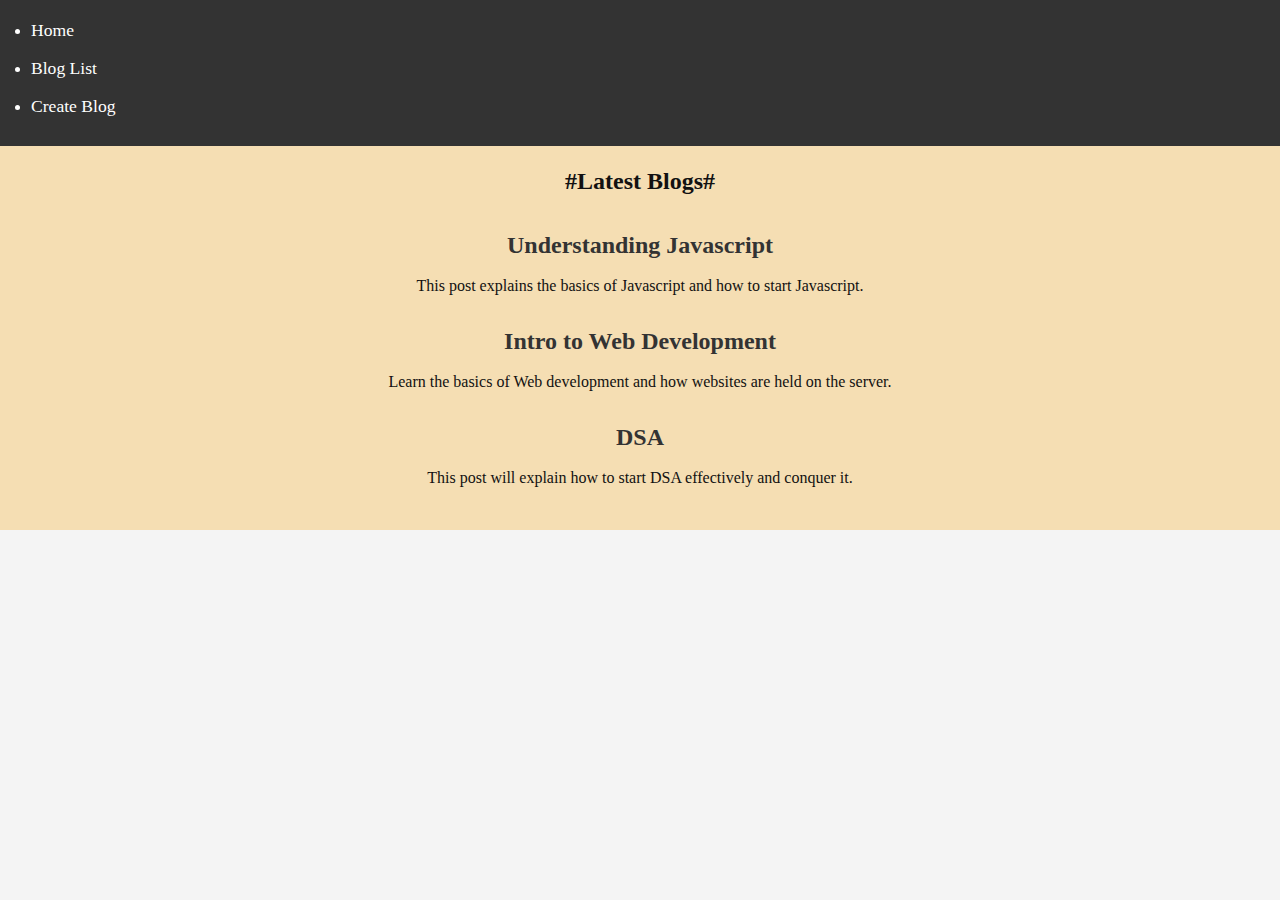
==== bloglist.html @ 19d89e4e "Initail commit" ====
<!DOCTYPE html>
<html lang="en">
<head>
    <meta charset="UTF-8">
    <meta name="viewport" content="width=device-width, initial-scale=1.0">
    <title>Blog List</title>
    <link rel="stylesheet" href="style.css">
</head>
<body>
    <header>
        <nav>
            <ul>
                <li><a href="index.html">Home</a></li>
                <li><a href="bloglist.html">Blog List</a></li>
                <li><a href="createblog.html">Create Blog</a></li>
            </ul>
        </nav>
    </header>
    <main>
        <section class="bloglist">
            <h2>#Latest Blogs#</h2><br>
            <article class="blogitem">
                <h3><a href="blogpost.html"> Understanding Javascript</a></h3>
                <p>This post explains the basics of Javascript and how to start Javascript.</p>

            </article>
            <article class="blogitem">
                <h3><a href="blogpost.html"> Intro to Web Development</a></h3>
                <p>Learn the basics of Web development and how websites are held on the server.</p>
            </article>
            <article class="blogitem">
                <h3><a href="blogpost.html">DSA</a></h3>
                <p>This post will explain how to start DSA effectively and conquer it.</p>

            </article>

        </section>
    </main>
    
</body>
</html>
---- style.css ----
*{ 
    margin: 0;
    padding: 0;
    box-sizing: border-box;
}

body{
    font-family: 'Times New Roman', Times, serif;
    line-height: 1.6;
    background-color: #f4f4f4;
    color: black;
}

header{
    background-color: #333;
    color: white;
    padding: 1rem;
}

nav ul li{
    margin: 0 15px;
}
nav ul li a{
    color: white;
    text-decoration: none;
    font-size: 1.1rem;
}

main{
    background-color: wheat;
    color: rgb(18, 17, 17);
    padding: 1rem;
    text-align: center;
    /* position: absolute; */
    bottom: 0;
    width: 100%;
}

h1,h2,h3{
    color: rgb(18, 17, 17);
}

.Hero{
    text-align: center;
    margin-bottom: 2rem;
    background-color: wheat;
}


.bloglist .blogitem{
    margin-bottom: 1.5rem;

}

.bloglist .blogitem h3{
    font-size: 1.5rem;
    margin-bottom: 0.5rem;
}

.bloglist .blogitem a{
    text-decoration: none;
    color: #333;
} 
    
.create blog form{     
    display: flex;
    flex-direction: column;
}
.create blog form label{
    margin-top: 10px; 

}

.create blog form input{
    margin-top: 15px;
    padding: 10px;
    background-color: #333;
    color: white;
    border: none;
    cursor: pointer;
}
.create blog form button:hover{
    background-color: #555;
}

nav ul li{
    margin-bottom: 10px;
} 
.index{
    background-color: wheat;
}
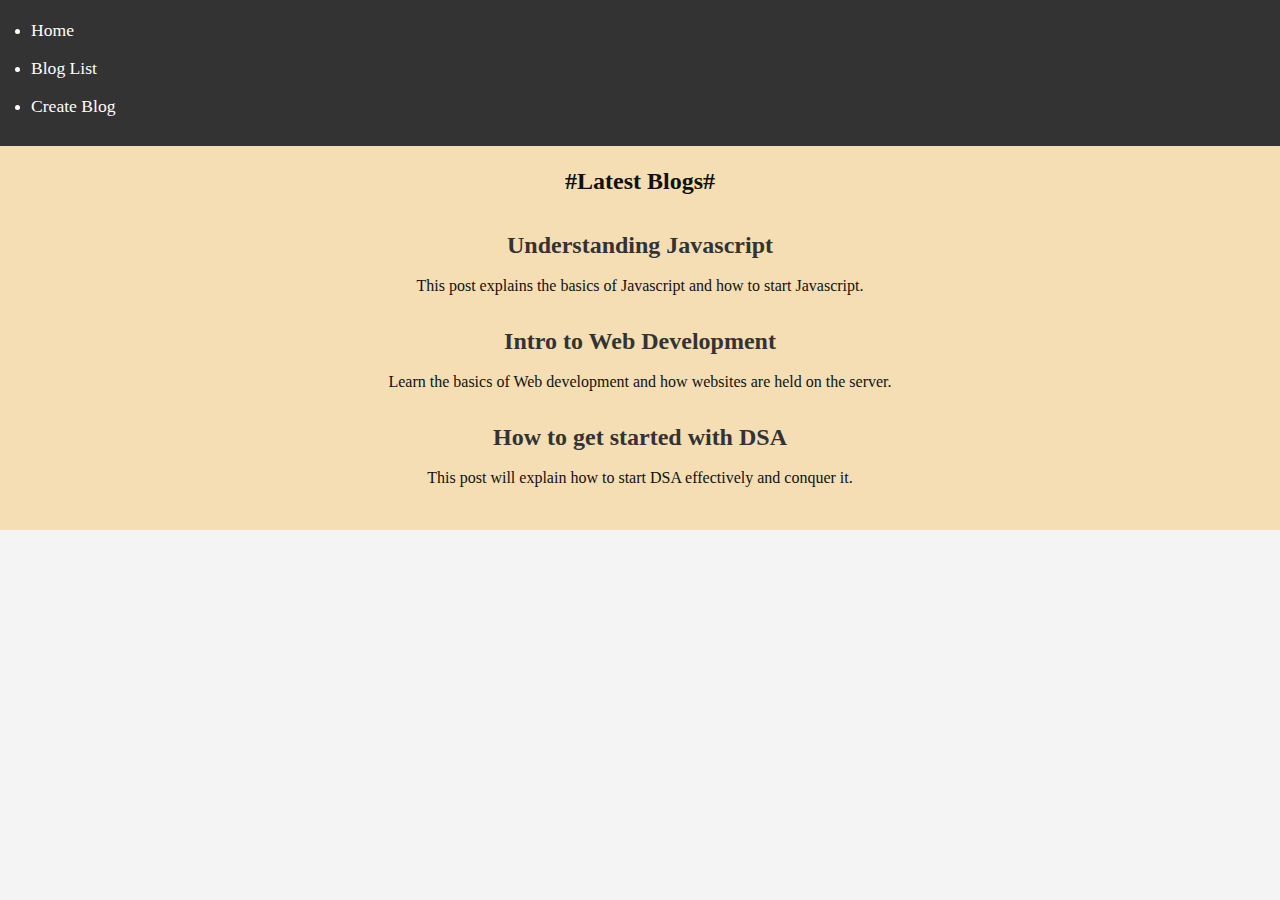
==== commit 39c4c1af: "Changed on 30 nov" ====
--- a/bloglist.html
+++ b/bloglist.html
@@ -25,11 +25,11 @@
 
             </article>
             <article class="blogitem">
-                <h3><a href="blogpost.html"> Intro to Web Development</a></h3>
+                <h3><a href="blogpost1.html"> Intro to Web Development</a></h3>
                 <p>Learn the basics of Web development and how websites are held on the server.</p>
             </article>
             <article class="blogitem">
-                <h3><a href="blogpost.html">DSA</a></h3>
+                <h3><a href="blogpost2.html">How to get started with DSA</a></h3>
                 <p>This post will explain how to start DSA effectively and conquer it.</p>
 
             </article>
--- a/style.css
+++ b/style.css
@@ -5,7 +5,7 @@
 }
 
 body{
-    font-family: 'Times New Roman', Times, serif;
+    font-family: Georgia, 'Times New Roman', Times, serif;
     line-height: 1.6;
     background-color: #f4f4f4;
     color: black;
@@ -30,6 +30,7 @@
     background-color: wheat;
     color: rgb(18, 17, 17);
     padding: 1rem;
+    
     text-align: center;
     /* position: absolute; */
     bottom: 0;
